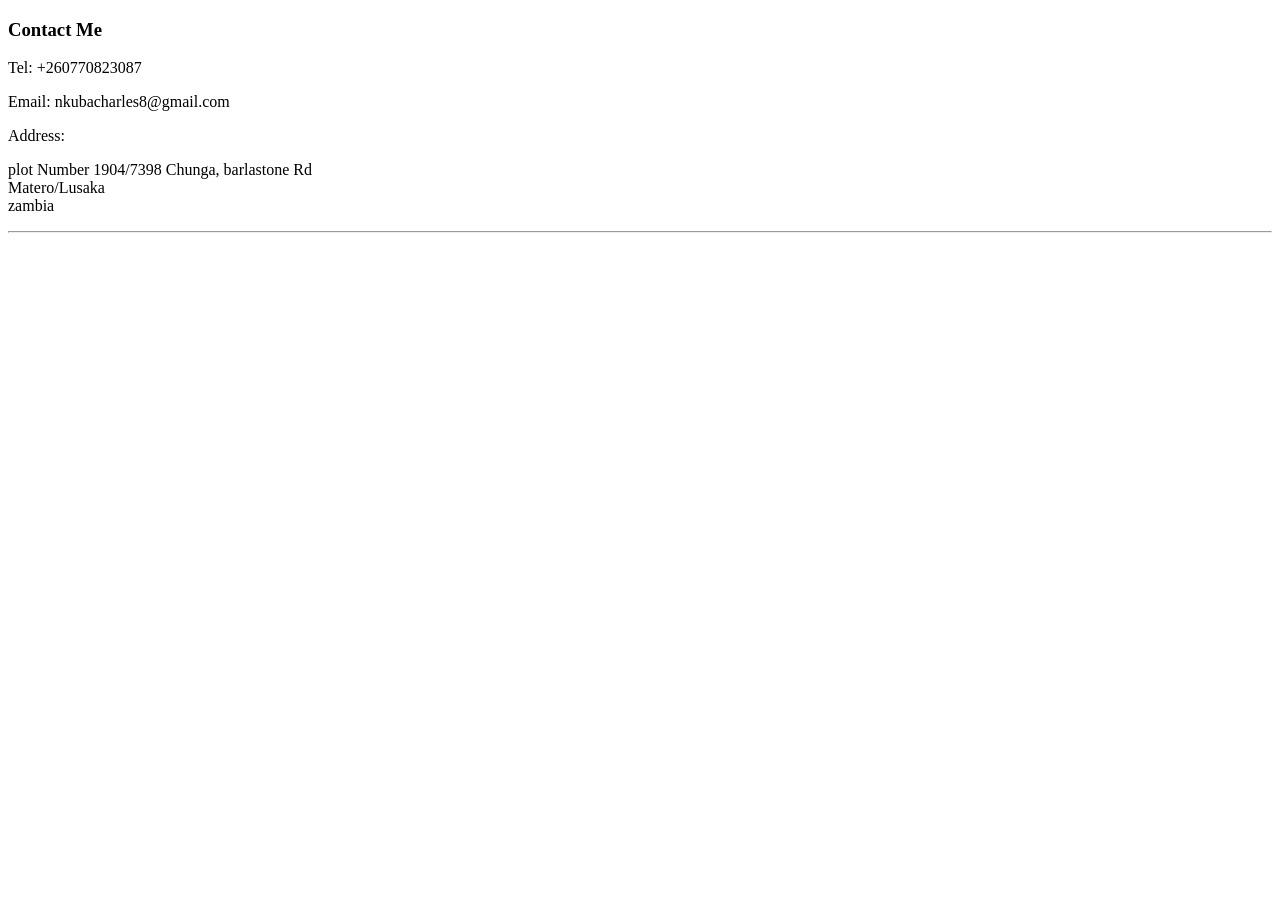
==== Public/Contact Me.html @ ec6cbde7 "Add files via upload" ====
<!DOCTYPE html>
<html lang="en">
<head>
    <meta charset="UTF-8">
    <meta name="viewport" content="width=device-width, initial-scale=1.0">
    <title>Contact Me</title>
</head>
<body>
    <h3>Contact Me</h3>
<p>Tel: +260770823087</p>
<p>Email: nkubacharles8@gmail.com</p>
<p>Address:</p>
<p>
  plot Number 1904/7398 Chunga, barlastone Rd<br />
  Matero/Lusaka<br />
  zambia <br />
</p>
<hr>

</body>
</html>
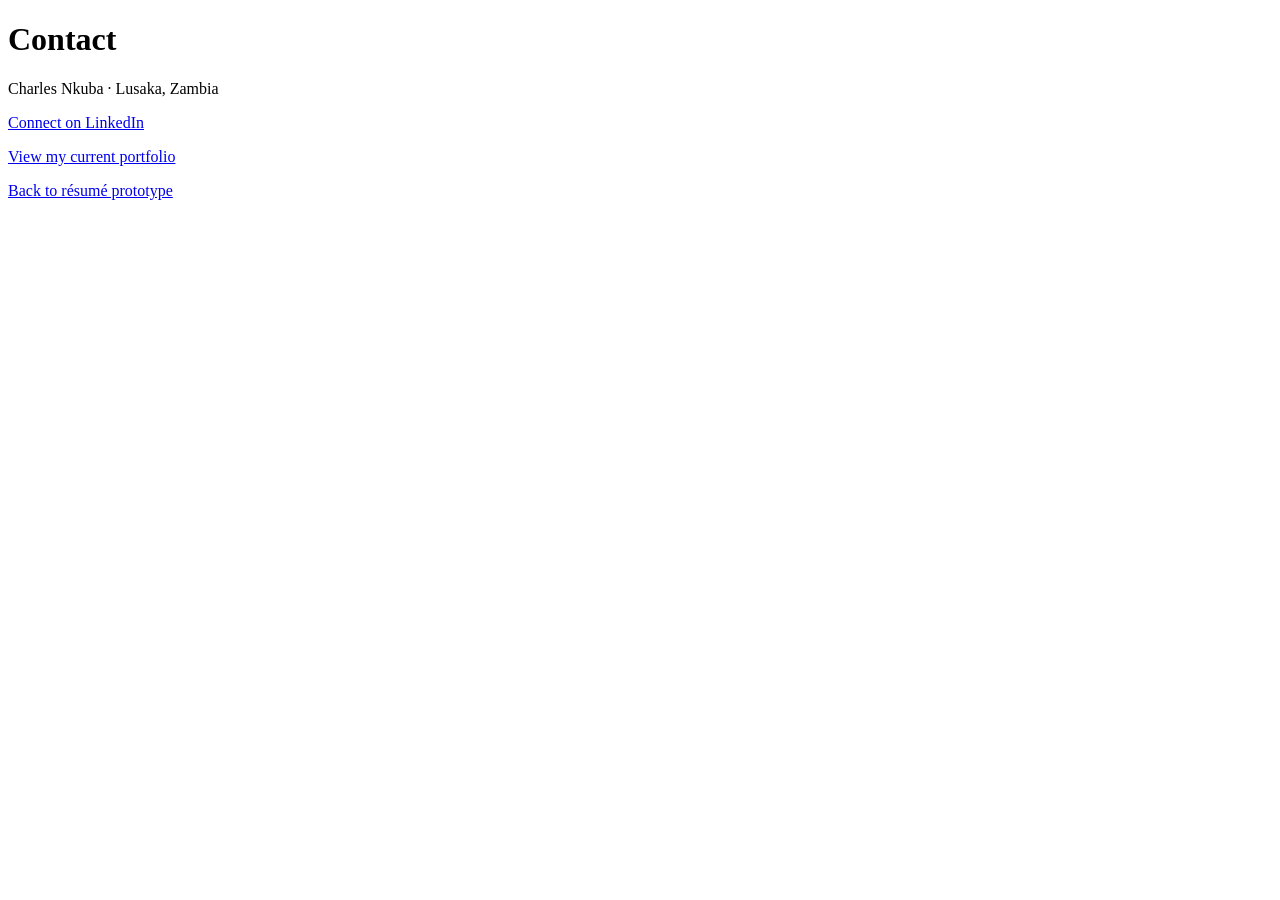
==== commit 3c5734ca: "Improve recruiter documentation, screenshots and prototype presentation" ====
--- a/Public/Contact Me.html
+++ b/Public/Contact Me.html
@@ -1,21 +1 @@
-<!DOCTYPE html>
-<html lang="en">
-<head>
-    <meta charset="UTF-8">
-    <meta name="viewport" content="width=device-width, initial-scale=1.0">
-    <title>Contact Me</title>
-</head>
-<body>
-    <h3>Contact Me</h3>
-<p>Tel: +260770823087</p>
-<p>Email: nkubacharles8@gmail.com</p>
-<p>Address:</p>
-<p>
-  plot Number 1904/7398 Chunga, barlastone Rd<br />
-  Matero/Lusaka<br />
-  zambia <br />
-</p>
-<hr>
-
-</body>
-</html>+<!doctype html><html lang="en"><head><meta charset="utf-8"><meta name="viewport" content="width=device-width,initial-scale=1"><title>Contact Charles Nkuba</title></head><body><h1>Contact</h1><p>Charles Nkuba · Lusaka, Zambia</p><p><a href="https://www.linkedin.com/in/nkubacharles8">Connect on LinkedIn</a></p><p><a href="https://charlesnkuba.github.io/">View my current portfolio</a></p><a href="../index.html">Back to résumé prototype</a></body></html>
